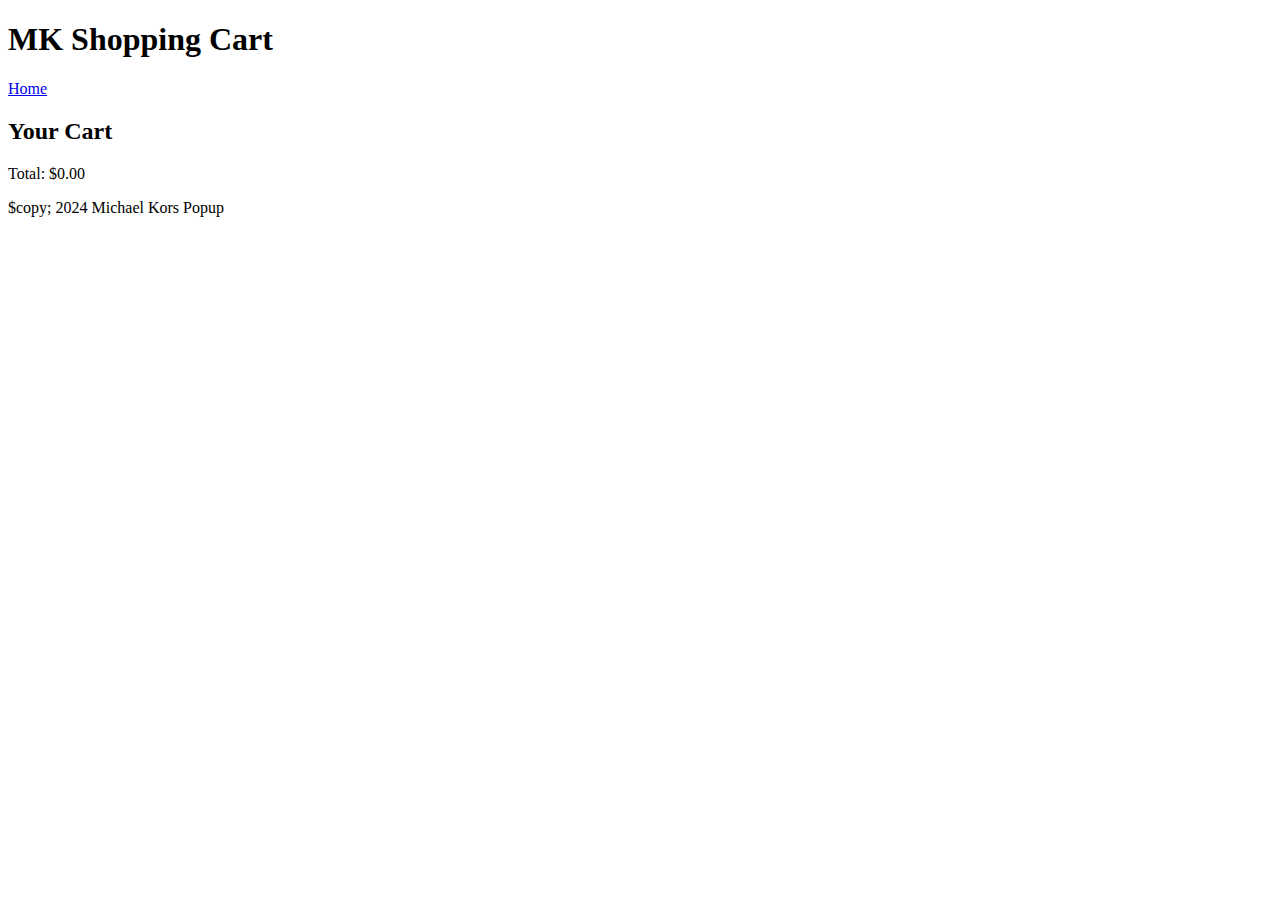
==== HTML/cart.html @ 9c18b8dd "Merge branch 'main' into main" ====
<!-- This is the shopping cart page  -->
<!DOCTYPE html>
<html lang="en">
<head>
    <meta charset="UTF-8">
    <meta name="viewport" content="width=device-width, initial-scale=1.0">
    <title>MK Shopping Cart</title>
    <link rel="stylesheet" href="/static/css/style.css">
    <script src="/static/js/cart.js" defer></script>
</head>
<body>
    <header>
        <h1>MK Shopping Cart</h1>
        <nav>
            <a href="main.html"> Home</a>
        </nav>
    </header>

    <main>
        <section id="Cart-Items">
            <h2>Your Cart</h2>
            <ul id="Cart-List">
                <!-- Cart items will be placed here -->
            </ul>
            <p>Total: $<span id="Cart-Total">0.00</span></p>
        </section>
    </main>

    <footer>
        <p>$copy; 2024 Michael Kors Popup</p>
    </footer>
    
</body>
</html>
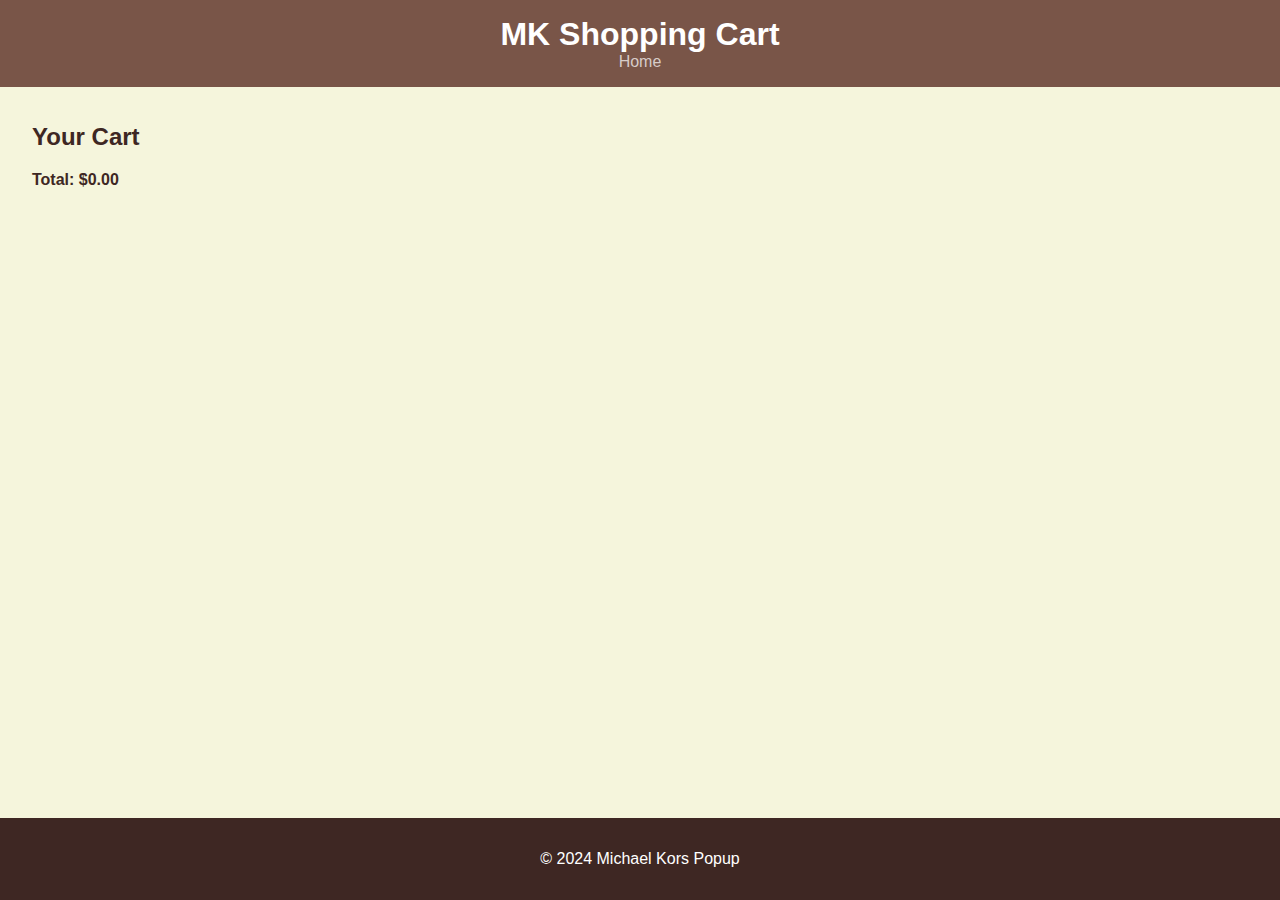
==== commit 7913416a: "Fixing formatting on HTML" ====
--- a/HTML/cart.html
+++ b/HTML/cart.html
@@ -5,8 +5,8 @@
     <meta charset="UTF-8">
     <meta name="viewport" content="width=device-width, initial-scale=1.0">
     <title>MK Shopping Cart</title>
-    <link rel="stylesheet" href="/static/css/style.css">
-    <script src="/static/js/cart.js" defer></script>
+    <link rel="stylesheet" href="/CSS/style.css">
+    <script src="/JS/script.js" defer></script>
 </head>
 <body>
     <header>
@@ -18,16 +18,17 @@
 
     <main>
         <section id="Cart-Items">
+            <div id="Cart-Summary">
             <h2>Your Cart</h2>
             <ul id="Cart-List">
                 <!-- Cart items will be placed here -->
             </ul>
-            <p>Total: $<span id="Cart-Total">0.00</span></p>
+            <p id="cart-total"> Total: $0.00 </p>
         </section>
     </main>
 
     <footer>
-        <p>$copy; 2024 Michael Kors Popup</p>
+        <p>&copy; 2024 Michael Kors Popup</p>
     </footer>
     
 </body>
--- a/CSS/style.css
+++ b/CSS/style.css
@@ -0,0 +1,171 @@
+body {
+    font-family: Arial, sans-serif;
+    margin: 0;
+    padding: 0;
+    background-color: #f5f5dc;  
+    /* Beige background for a subtle MK look */
+    color: #3e2723; /* Dark brown text */
+}
+header {
+    background-color: #795548; /* Warm medium brown */
+    color: #fff; /* White text */
+    padding: 1rem;
+    text-align: center;
+    animation: fadeIn 1.5s ease;
+}
+
+header h1 {
+    margin: 0;
+    font-size: 2rem;
+}
+
+header nav a {
+    color: #d7ccc8; /* Light brown link */
+    text-decoration: none;
+    margin: 0 1rem;
+    transition: color 0.3s ease;
+}
+
+header nav a:hover {
+    text-decoration: underline;
+    color: #ffccbc; /* Light peach highlight */
+}
+
+/* Styles for the main content */
+main {
+    padding: 2rem;
+    display: flex;
+    flex-wrap: wrap;
+    gap: 2rem
+    justify-content: space-between;
+    animation: slideIn 1.5s ease;
+}
+/* Product Card Styles */
+.product-card {
+    display: flex;
+    flex-direction: column;
+    align-items: center;
+    justify-content: center;
+    text-align: center;
+    padding: 1rem;
+    border: 1px solid #8d6e63;
+    border-radius: 8px;
+    background-color: #efebe9;
+    width: 200px;
+    margin: 1rem;
+    box-shadow: 0 4px 6px rgba(0, 0, 0, 0.1);
+    transition: transform 0.2s ease;
+}
+
+.product-card img {
+    max-width: 150px;
+    height: auto;
+    margin-bottom: 1rem;
+}
+
+.product-card h3, 
+.product-card p, 
+.product-card .price {
+    margin: 0.5rem 0;
+}
+
+.product-card button {
+    background-color: #795548;
+    color: #fff;
+    border: none;
+    padding: 0.5rem 1rem;
+    margin-top: 1rem;
+    border-radius: 4px;
+    cursor: pointer;
+    transition: background-color 0.3s ease, transform 0.2s ease;
+}
+
+.product-card button:hover {
+    background-color: #5d4037;
+    transform: scale(1.1);
+}
+
+
+header, footer, main {
+    padding: 1rem 2rem;
+}
+
+/* Cart Section */
+#cart-items {
+    margin: 2rem;
+    text-align: left;
+    animation: fadeIn 1s ease;
+}
+
+#cart-list {
+    list-style: none;
+    padding: 0;
+}
+
+#cart-list li {
+    padding: 0.5rem 0;
+    border-bottom: 1px solid #8d6e63;
+}
+
+#cart-total {
+    font-weight: bold;
+    color: #3e2723;
+}
+
+#Cart-Summary h3 {
+    margin-bottom: 1rem;
+}
+#Cart-Summary p {
+    font-weight: bold;
+    margin-bottom: 1rem;
+}
+
+#Cart-Summary a {
+    display: inline-block; /* Make the link look like a button */
+    padding: 0.5rem 1rem;
+    background-color: #795548;
+    color: #fff;
+    text-decoration: none;
+    border-radius: 4px;
+    transition: background-color 0.3s ease;
+}
+
+#Cart-Summary a:hover {
+    background-color: #5d4037;
+}
+
+/* Footer */
+footer {
+    background-color: #3e2723; /* Deep brown */
+    color: #fff;
+    text-align: center;
+    padding: 1rem 0;
+    position: fixed;
+    bottom: 0;
+    width: 100%;
+    animation: fadeIn 1.5s ease;
+}
+
+/* Added in features for animations */
+/* Animations */
+@keyframes fadeIn {
+    from {
+        opacity: 0;
+    }
+    to {
+        opacity: 1;
+    }
+}
+
+@keyframes slideIn {
+    from {
+        transform: translateY(20px);
+        opacity: 0;
+    }
+    to {
+        transform: translateY(0);
+        opacity: 1;
+    }
+}
+
+
